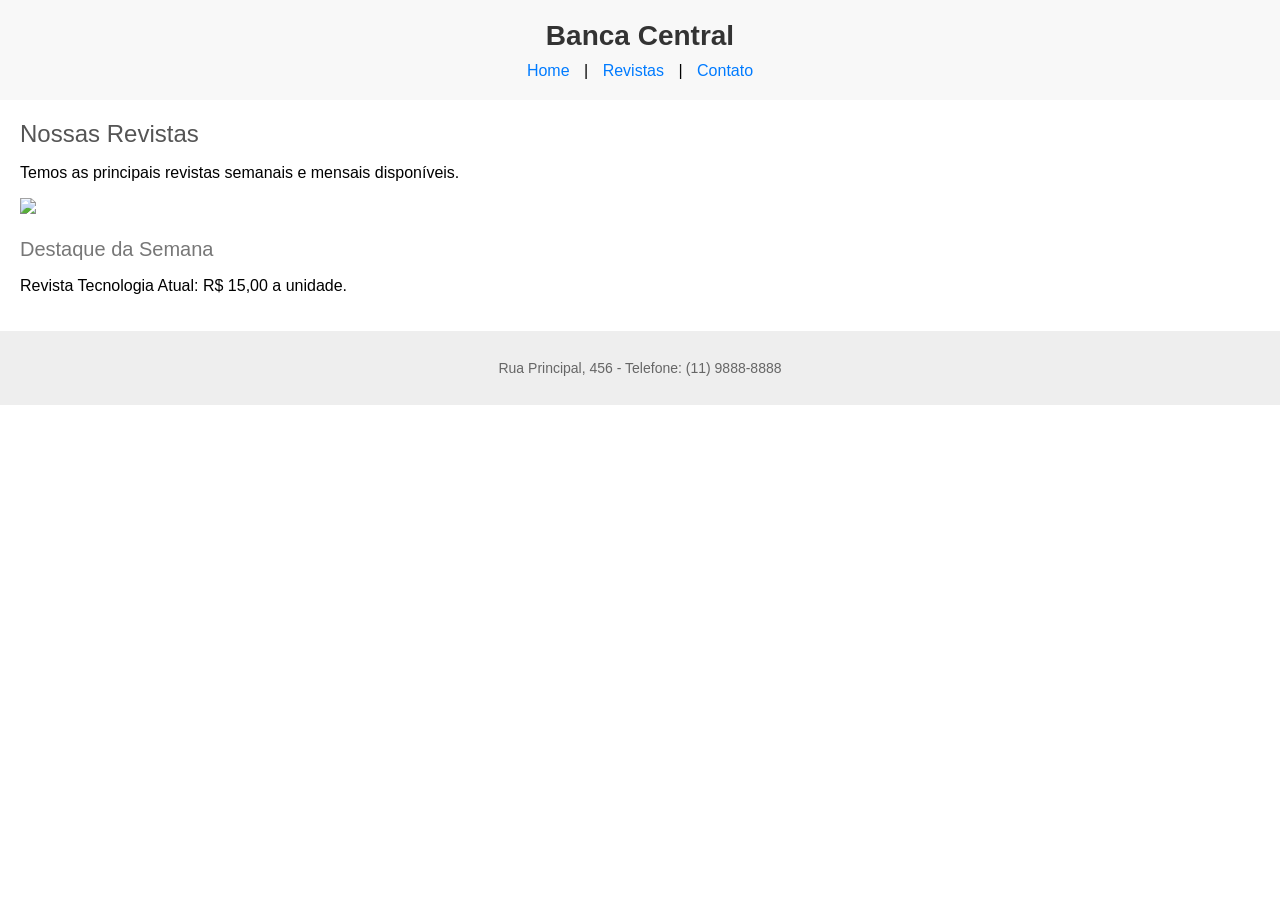
==== index.html @ e2f24bca "pagina.html" ====
<!DOCTYPE html>

<html>

<head>

  <meta charset="UTF-8">

  <title>Banca Central - Home {Inserir o nome aqui}</title>

  <style>

    body { font-family: Arial, sans-serif; margin: 0; padding: 0; }

    #header { background-color: #f8f8f8; padding: 20px; text-align: center; }

    .logo { font-size: 28px; font-weight: bold; color: #333; }

    .menu { margin-top: 10px; }

    .menu a { text-decoration: none; color: #007bff; margin: 0 10px; }

    #content { padding: 20px; }

    .titulo { font-size: 24px; color: #555; margin-bottom: 15px; }

    .subtitulo { font-size: 20px; color: #777; margin-top: 20px; }

    #footer { background-color: #eee; padding: 15px; text-align: center; font-size: 14px; color: #666; }

  </style>

</head>

<body>

  <div id="header">

    <div class="logo">Banca Central</div>

    <div class="menu">

      <a href="index.html">Home</a> | 

      <a href="produtos.html">Revistas</a> | 

      <a href="contato.html">Contato</a>

    </div>

  </div>



  <div id="content">

    <div class="titulo">Nossas Revistas</div>

    <p>Temos as principais revistas semanais e mensais disponíveis.</p>

    <img src="revista.jpg" width="200">

     

    <div class="subtitulo">Destaque da Semana</div>

    <p>Revista Tecnologia Atual: R$ 15,00 a unidade.</p>

  </div>



  <div id="footer">

    <p>Rua Principal, 456 - Telefone: (11) 9888-8888</p>

  </div>

</body>

</html>
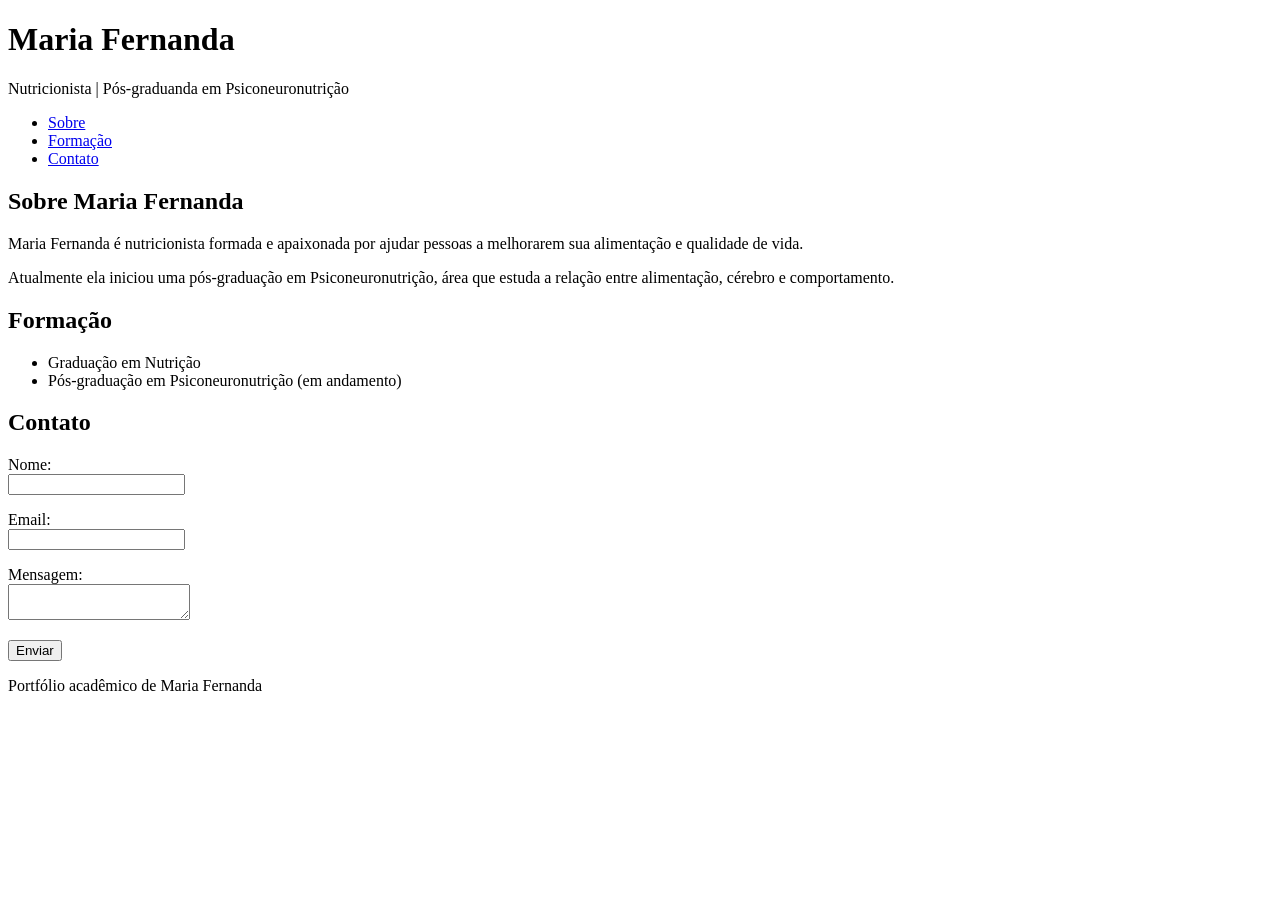
==== commit 493dcbcf: "Aula03 Aula do dia 11/03, iniciação do projeto do portfólio ." ====
--- a/index.html
+++ b/index.html
@@ -1,82 +1,70 @@
 <!DOCTYPE html>
+<html lang="pt-BR">
+    <head>
+        <meta charset="UTF-8">
+        <title>Portfólio - Ariel de Carvlho</title>
+    </head>
 
-<html>
+    <body>
+        <header>
+            <h1>Maria Fernanda</h1>          
+            <p>Nutricionista | Pós-graduanda em Psiconeuronutrição</p>
+            
+            <nav aria-label="Menu Principal">
+                <ul>
+                    <li><a href="#sobre">Sobre</a></li>
+                    <li><a href="#formacao">Formação</a></li>
+                    <li><a href="#contato">Contato</a></li>
+                </ul>
+            </nav>
+        </header>
 
-<head>
+        <main>
+            <section id="sobre">
+                <h2>Sobre Maria Fernanda</h2>
+                <article>
+                    <p>Maria Fernanda é nutricionista formada e apaixonada por ajudar pessoas a melhorarem sua alimentação e qualidade de vida.</p>
+                    <p>Atualmente ela iniciou uma pós-graduação em Psiconeuronutrição, área que estuda a relação entre alimentação, cérebro e comportamento.<p>
+                </article>
+            </section>
 
-  <meta charset="UTF-8">
+            <section id="formacao">
+                <h2>Formação</h2>
+                <ul>
+                    <li>Graduação em Nutrição</li>
+                    <li>Pós-graduação em Psiconeuronutrição (em andamento)</li>
+                </ul>
+            </section>
 
-  <title>Banca Central - Home {Inserir o nome aqui}</title>
+            <section id="contato">
+                <h2>Contato</h2>
+                <form>
+                    <p>
+                        <label for="nome">Nome:</label><br>
+                        <input type="text" id="nome" name="name">
+                    </p>
 
-  <style>
+                    <p>
+                        <label for="email">Email:</label><br>
+                        <input type="email" id="email" name="email">
+                    </p>
 
-    body { font-family: Arial, sans-serif; margin: 0; padding: 0; }
+                    <p>
+                        <label for="mensagem">Mensagem:</label><br>
+                        <textarea id="mensagem" name="mensagem"></textarea>
+                    </p>
 
-    #header { background-color: #f8f8f8; padding: 20px; text-align: center; }
+                    <button type="submit">Enviar</button>
+                
+                </form>
 
-    .logo { font-size: 28px; font-weight: bold; color: #333; }
+            </section>
 
-    .menu { margin-top: 10px; }
+        </main>
 
-    .menu a { text-decoration: none; color: #007bff; margin: 0 10px; }
+        <footer>
+            <p>Portfólio acadêmico de Maria Fernanda</p>
+        </footer>
 
-    #content { padding: 20px; }
-
-    .titulo { font-size: 24px; color: #555; margin-bottom: 15px; }
-
-    .subtitulo { font-size: 20px; color: #777; margin-top: 20px; }
-
-    #footer { background-color: #eee; padding: 15px; text-align: center; font-size: 14px; color: #666; }
-
-  </style>
-
-</head>
-
-<body>
-
-  <div id="header">
-
-    <div class="logo">Banca Central</div>
-
-    <div class="menu">
-
-      <a href="index.html">Home</a> | 
-
-      <a href="produtos.html">Revistas</a> | 
-
-      <a href="contato.html">Contato</a>
-
-    </div>
-
-  </div>
-
-
-
-  <div id="content">
-
-    <div class="titulo">Nossas Revistas</div>
-
-    <p>Temos as principais revistas semanais e mensais disponíveis.</p>
-
-    <img src="revista.jpg" width="200">
-
-     
-
-    <div class="subtitulo">Destaque da Semana</div>
-
-    <p>Revista Tecnologia Atual: R$ 15,00 a unidade.</p>
-
-  </div>
-
-
-
-  <div id="footer">
-
-    <p>Rua Principal, 456 - Telefone: (11) 9888-8888</p>
-
-  </div>
-
-</body>
-
-</html>
-
+    </body>
+</html>
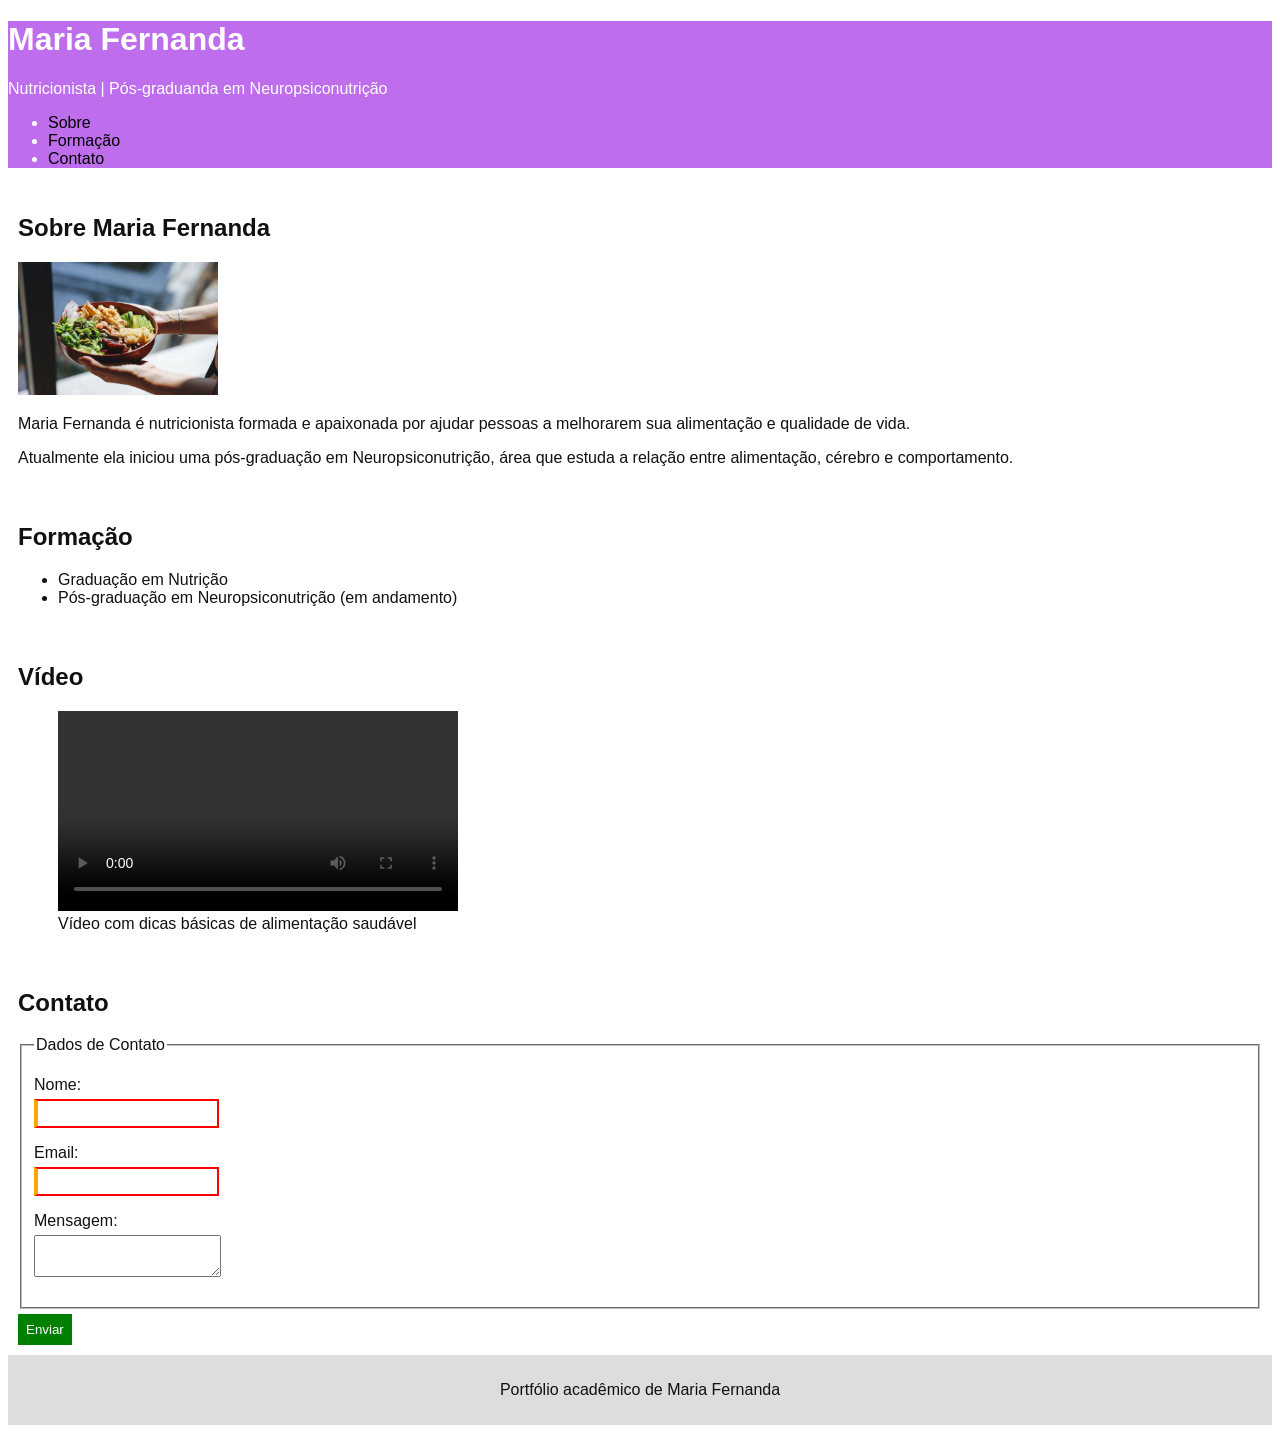
==== commit d187bbcb: "Inicio do CSS e melhorias do HTML com adição de vídeo de apresentação" ====
--- a/index.html
+++ b/index.html
@@ -1,70 +1,105 @@
 <!DOCTYPE html>
 <html lang="pt-BR">
-    <head>
-        <meta charset="UTF-8">
-        <title>Portfólio - Ariel de Carvlho</title>
-    </head>
 
-    <body>
-        <header>
-            <h1>Maria Fernanda</h1>          
-            <p>Nutricionista | Pós-graduanda em Psiconeuronutrição</p>
-            
-            <nav aria-label="Menu Principal">
-                <ul>
-                    <li><a href="#sobre">Sobre</a></li>
-                    <li><a href="#formacao">Formação</a></li>
-                    <li><a href="#contato">Contato</a></li>
-                </ul>
-            </nav>
-        </header>
+<head>
+    <meta charset="UTF-8">
+    <meta name="viewport" content="width=device-width, initial-scale=1.0">
+    <title>Portfólio - Ariel de Carvalho</title>
 
-        <main>
-            <section id="sobre">
-                <h2>Sobre Maria Fernanda</h2>
-                <article>
-                    <p>Maria Fernanda é nutricionista formada e apaixonada por ajudar pessoas a melhorarem sua alimentação e qualidade de vida.</p>
-                    <p>Atualmente ela iniciou uma pós-graduação em Psiconeuronutrição, área que estuda a relação entre alimentação, cérebro e comportamento.<p>
-                </article>
-            </section>
+    <link rel="stylesheet" href="style.css">
+</head>
 
-            <section id="formacao">
-                <h2>Formação</h2>
-                <ul>
-                    <li>Graduação em Nutrição</li>
-                    <li>Pós-graduação em Psiconeuronutrição (em andamento)</li>
-                </ul>
-            </section>
+<body>
+    <header>
+        <h1>Maria Fernanda</h1>
+        <p>Nutricionista | Pós-graduanda em Neuropsiconutrição</p>
 
-            <section id="contato">
-                <h2>Contato</h2>
-                <form>
+        <nav role="navigation" aria-label="Menu Principal">
+            <ul>
+                <li><a href="#sobre" tabindex="0">Sobre</a></li>
+                <li><a href="#formacao" tabindex="0">Formação</a></li>
+                <li><a href="#contato" tabindex="0">Contato</a></li>
+            </ul>
+        </nav>
+    </header>
+
+    <main role="main">
+        <section id="sobre" aria-labelledby="tituloSobre">
+            <h2 id="tituloSobre">Sobre Maria Fernanda</h2>
+            <article>
+                <img src="image.jpg" alt="Nutricionista atendendo paciente" width="200">
+                <p>Maria Fernanda é nutricionista formada e apaixonada por ajudar pessoas a melhorarem sua alimentação e qualidade de vida.</p>
+                <p>Atualmente ela iniciou uma pós-graduação em Neuropsiconutrição, área que estuda a relação entre alimentação, cérebro e comportamento.
+                </p>
+            </article>
+        </section>
+
+        <section id="formacao" aria-labelledby="tituloFormacao">
+            <h2 id="tituloFormacao">Formação</h2>
+            <ul>
+                <li>Graduação em Nutrição</li>
+                <li>Pós-graduação em Neuropsiconutrição (em andamento)</li>
+            </ul>
+        </section>
+
+        <section id="video" aria-labelledby="tituloVideo">
+            <h2 id="tituloVideo">Vídeo</h2>
+
+            <article>
+
+                <figure>
+
+                    <video controls width="400" aria-label="Vídeo com dicas de nutrição">
+                        <source src="videoplayback.mp4" type="video/mp4">
+                        <track src="legenda.vtt" kind="subtitles" srclang="pt" label="Português" default>
+                    </video>
+
+                    <figcaption>
+                        Vídeo com dicas básicas de alimentação saudável
+                    </figcaption>
+
+                </figure>
+
+            </article>
+
+        </section>
+
+        <section id="contato" aria-labelledby="tituloContato">
+            <h2 id="tituloContato">Contato</h2>
+            <form aria-label="Formulário de contato">
+
+                <fieldset>
+                    <legend>Dados de Contato</legend>
+
                     <p>
                         <label for="nome">Nome:</label><br>
-                        <input type="text" id="nome" name="name">
+                        <input type="text" id="nome" name="name" required pattern="[A-Za-zÀ-ÿ ]{3,}" title="Por favor, insira um nome válido" aria-required="true">
                     </p>
 
                     <p>
                         <label for="email">Email:</label><br>
-                        <input type="email" id="email" name="email">
+                        <input type="email" id="email" name="email" required pattern=".+@.+\..+" aria-required="true">
                     </p>
 
                     <p>
                         <label for="mensagem">Mensagem:</label><br>
-                        <textarea id="mensagem" name="mensagem"></textarea>
+                        <textarea id="mensagem" name="mensagem" required aria-required="true"></textarea>
                     </p>
 
-                    <button type="submit">Enviar</button>
-                
-                </form>
+                </fieldset>
 
-            </section>
+                <button type="submit">Enviar</button>
 
-        </main>
+            </form>
 
-        <footer>
-            <p>Portfólio acadêmico de Maria Fernanda</p>
-        </footer>
+        </section>
 
-    </body>
+    </main>
+
+    <footer role="contentinfo">
+        <p>Portfólio acadêmico de Maria Fernanda</p>
+    </footer>
+
+</body>
+
 </html>
--- a/style.css
+++ b/style.css
@@ -0,0 +1,32 @@
+@import url("body.css");
+@import url("header.css");
+@import url("menu.css");
+@import url("section.css");
+@import url("form.css");
+@import url("botao.css");
+@import url("footer.css");
+@import url("video.css");
+
+@media (max-width: 768px) {
+  header {
+    text-align: center;
+  }
+
+  nav li {
+    display: block;
+    margin: 5px 0;
+  }
+
+  video {
+    width: 100%;
+  }
+
+  input,
+  textarea {
+    width: 100%;
+  }
+
+  section {
+    padding: 5px;
+  }
+}
